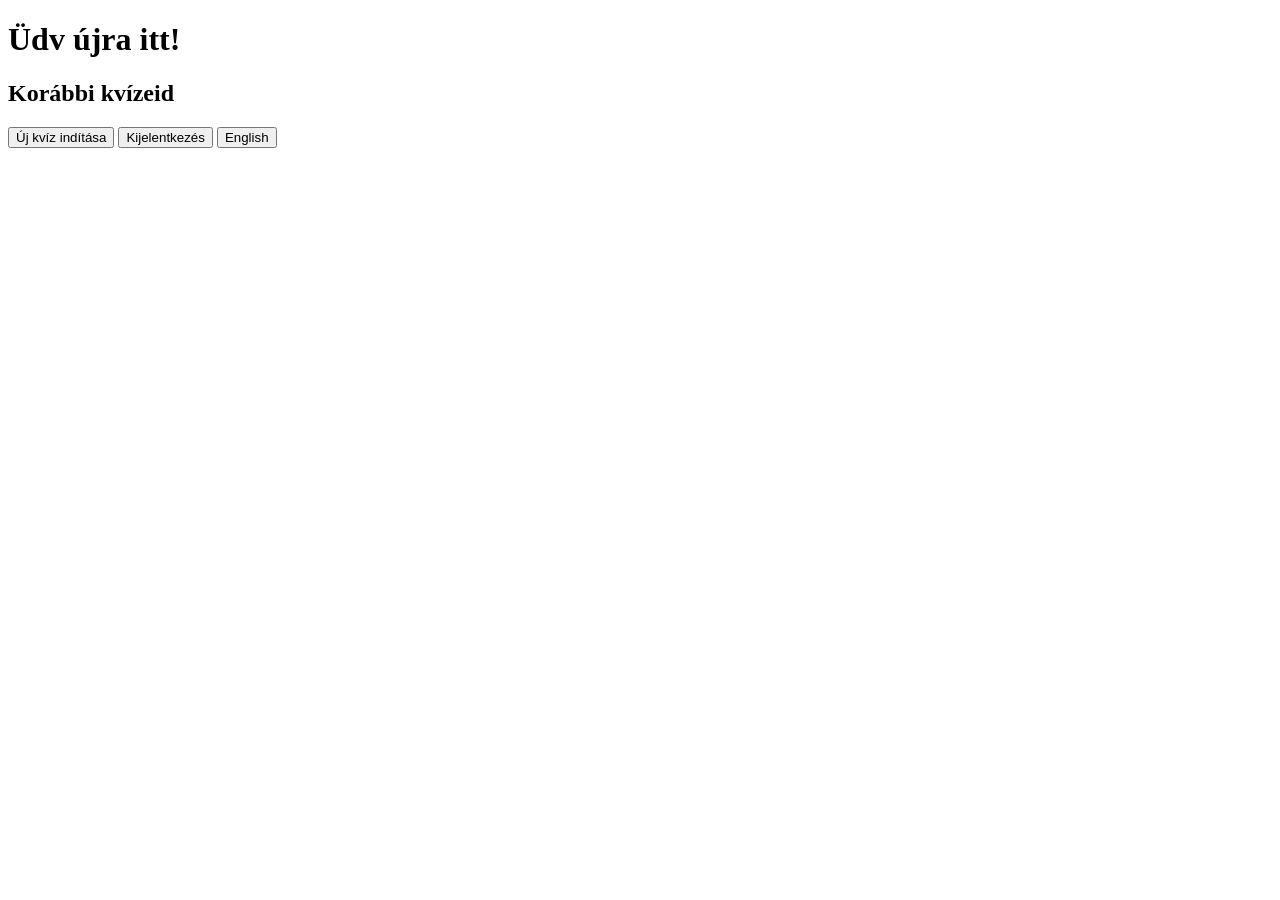
==== wwwroot/dashboard.html @ 8ae45423 "20250530" ====
<!DOCTYPE html>
<html lang="hu">
<head>
    <meta charset="UTF-8">
    <title>Saját oldalam</title>
    <script src="https://code.jquery.com/jquery-3.6.0.min.js"></script>
</head>
<body>
    <h1 id="nadpis">Üdv újra itt!</h1>
    <p id="info"></p>

    <h2 id="zoznamKvizov">Korábbi kvízeid</h2>
    <ul id="kvizy"></ul>

    <button id="spustitBtn" onclick="location.href='kviz.html'">Új kvíz indítása</button>
    <button id="logout">Kijelentkezés</button>
    <button id="langToggle"> English</button>

    <script>
        let currentLang = "hu";

        const texts = {
            hu: {
                title: "Saját oldalam",
                welcome: "Üdv újra itt!",
                quizzes: "Korábbi kvízeid",
                startQuiz: "Új kvíz indítása",
                logout: "Kijelentkezés",
                logoutAlert: "Sikeresen kijelentkeztél.",
                langButton: " English",
                kvizPrefix: "Kvíz ekkor:",
                points: "pont"
            },
            en: {
                title: "My Page",
                welcome: "Welcome back!",
                quizzes: "Your quizzes",
                startQuiz: "Start new quiz",
                logout: "Log out",
                logoutAlert: "You have been logged out.",
                langButton: "Magyar",
                kvizPrefix: "Quiz from",
                points: "points"
            }
        };

        function updateLanguage(lang) {
            $("title").text(texts[lang].title);
            $("#nadpis").text(texts[lang].welcome);
            $("#zoznamKvizov").text(texts[lang].quizzes);
            $("#spustitBtn").text(texts[lang].startQuiz);
            $("#logout").text(texts[lang].logout);
            $("#langToggle").text(texts[lang].langButton);
            updateQuizList(lang);
        }

        function updateQuizList(lang) {
            $("#kvizy").empty();
            $.get("/kviz/moje").done(function(zoznam) {
                
                zoznam.forEach(k => {
                    $("#kvizy").append(`<li>
                        <a href="kviz_detail.html?id=${k.id}">${texts[lang].kvizPrefix} ${k.datum}</a> — ${k.bodov}/${k.max} ${texts[lang].points}
                    </li>`);
                });
            });
        }

        $.get("/pouzivatel/kto").done(function(data) {
            $("#info").text(data);
        });

        updateQuizList(currentLang);

        $("#logout").click(function() {
            $.post("/pouzivatel/odhlasit").done(() => {
                alert(texts[currentLang].logoutAlert);
                location.href = "index.html";
            });
        });

        $("#langToggle").click(function() {
            currentLang = currentLang === "hu" ? "en" : "hu";
            updateLanguage(currentLang);
        });

        updateLanguage(currentLang);
    </script>
</body>
</html>
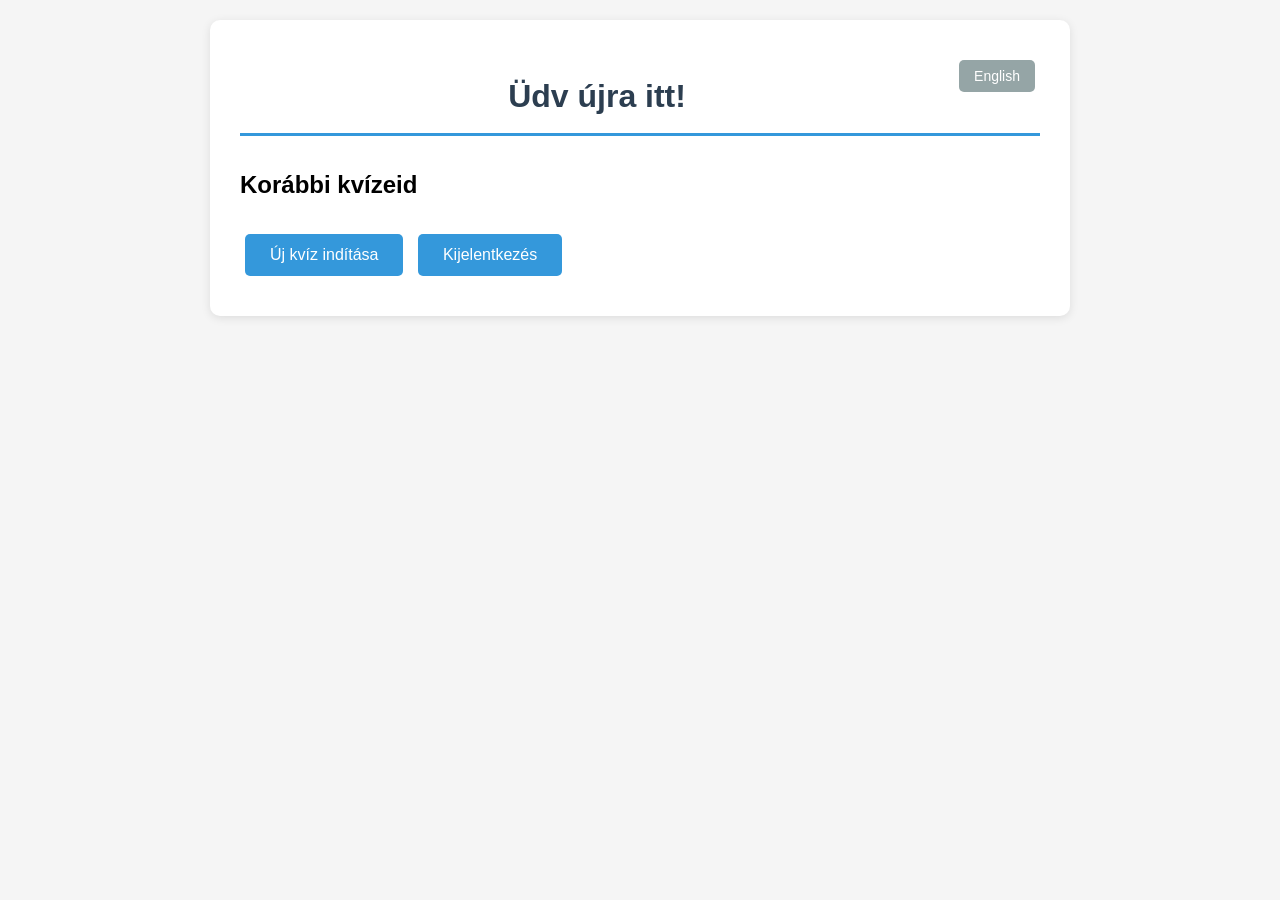
==== commit 890c1388: "Major improvements: Security, UI, validation, and code quality enhancements Co-authored-by: 03Andras" ====
--- a/wwwroot/dashboard.html
+++ b/wwwroot/dashboard.html
@@ -3,18 +3,21 @@
 <head>
     <meta charset="UTF-8">
     <title>Saját oldalam</title>
+    <link rel="stylesheet" href="style.css">
     <script src="https://code.jquery.com/jquery-3.6.0.min.js"></script>
 </head>
 <body>
-    <h1 id="nadpis">Üdv újra itt!</h1>
-    <p id="info"></p>
+    <div class="container">
+        <button id="langToggle" class="lang-toggle"> English</button>
+        <h1 id="nadpis">Üdv újra itt!</h1>
+        <p id="info"></p>
 
-    <h2 id="zoznamKvizov">Korábbi kvízeid</h2>
-    <ul id="kvizy"></ul>
+        <h2 id="zoznamKvizov">Korábbi kvízeid</h2>
+        <ul id="kvizy" class="quiz-list"></ul>
 
-    <button id="spustitBtn" onclick="location.href='kviz.html'">Új kvíz indítása</button>
-    <button id="logout">Kijelentkezés</button>
-    <button id="langToggle"> English</button>
+        <button id="spustitBtn" onclick="location.href='kviz.html'">Új kvíz indítása</button>
+        <button id="logout">Kijelentkezés</button>
+    </div>
 
     <script>
         let currentLang = "hu";
--- a/wwwroot/style.css
+++ b/wwwroot/style.css
@@ -0,0 +1,228 @@
+/* Basic styling for the driving license test application */
+body {
+    font-family: 'Segoe UI', Tahoma, Geneva, Verdana, sans-serif;
+    margin: 0;
+    padding: 20px;
+    background-color: #f5f5f5;
+    line-height: 1.6;
+}
+
+.container {
+    max-width: 800px;
+    margin: 0 auto;
+    background-color: white;
+    padding: 30px;
+    border-radius: 10px;
+    box-shadow: 0 2px 10px rgba(0, 0, 0, 0.1);
+}
+
+h1 {
+    color: #2c3e50;
+    text-align: center;
+    border-bottom: 3px solid #3498db;
+    padding-bottom: 10px;
+    margin-bottom: 30px;
+}
+
+form {
+    margin-bottom: 20px;
+}
+
+label {
+    display: inline-block;
+    width: 120px;
+    margin-bottom: 10px;
+    font-weight: bold;
+    color: #34495e;
+}
+
+input[type="text"], input[type="email"], input[type="password"] {
+    width: 300px;
+    padding: 10px;
+    margin: 5px 0 15px 0;
+    border: 2px solid #ddd;
+    border-radius: 5px;
+    font-size: 16px;
+    transition: border-color 0.3s;
+}
+
+input[type="text"]:focus, input[type="email"]:focus, input[type="password"]:focus {
+    border-color: #3498db;
+    outline: none;
+}
+
+button {
+    background-color: #3498db;
+    color: white;
+    padding: 12px 25px;
+    border: none;
+    border-radius: 5px;
+    cursor: pointer;
+    font-size: 16px;
+    margin: 10px 5px;
+    transition: background-color 0.3s;
+}
+
+button:hover {
+    background-color: #2980b9;
+}
+
+button:disabled {
+    background-color: #bdc3c7;
+    cursor: not-allowed;
+}
+
+.lang-toggle {
+    float: right;
+    background-color: #95a5a6;
+    font-size: 14px;
+    padding: 8px 15px;
+}
+
+.lang-toggle:hover {
+    background-color: #7f8c8d;
+}
+
+.timer {
+    text-align: center;
+    font-size: 18px;
+    font-weight: bold;
+    color: #e74c3c;
+    margin: 20px 0;
+    padding: 10px;
+    background-color: #fff5f5;
+    border: 2px solid #fadbd8;
+    border-radius: 5px;
+}
+
+fieldset {
+    margin: 20px 0;
+    padding: 15px;
+    border: 2px solid #ecf0f1;
+    border-radius: 8px;
+}
+
+legend {
+    font-weight: bold;
+    color: #2c3e50;
+    padding: 0 10px;
+}
+
+input[type="radio"] {
+    margin-right: 8px;
+}
+
+.quiz-option {
+    margin: 8px 0;
+    padding: 5px;
+}
+
+.quiz-option label {
+    width: auto;
+    font-weight: normal;
+    cursor: pointer;
+}
+
+.quiz-option:hover {
+    background-color: #f8f9fa;
+    border-radius: 3px;
+}
+
+.result {
+    text-align: center;
+    font-size: 20px;
+    font-weight: bold;
+    margin: 20px 0;
+    padding: 15px;
+    border-radius: 5px;
+}
+
+.result.success {
+    color: #27ae60;
+    background-color: #d5f4e6;
+    border: 2px solid #27ae60;
+}
+
+.result.error {
+    color: #e74c3c;
+    background-color: #fadbd8;
+    border: 2px solid #e74c3c;
+}
+
+.quiz-list {
+    list-style: none;
+    padding: 0;
+}
+
+.quiz-list li {
+    background-color: #f8f9fa;
+    margin: 10px 0;
+    padding: 15px;
+    border-radius: 5px;
+    border-left: 4px solid #3498db;
+}
+
+.quiz-list a {
+    color: #2c3e50;
+    text-decoration: none;
+    font-weight: bold;
+}
+
+.quiz-list a:hover {
+    color: #3498db;
+}
+
+.image-container {
+    text-align: center;
+    margin: 15px 0;
+}
+
+.image-container img {
+    max-width: 300px;
+    height: auto;
+    border: 2px solid #ddd;
+    border-radius: 5px;
+    box-shadow: 0 2px 5px rgba(0, 0, 0, 0.1);
+}
+
+.warning {
+    color: #e67e22;
+    font-weight: bold;
+    text-align: center;
+    margin: 15px 0;
+    padding: 10px;
+    background-color: #fef9e7;
+    border: 2px solid #f39c12;
+    border-radius: 5px;
+}
+
+.redirect-timer {
+    font-weight: bold;
+    color: #27ae60;
+    text-align: center;
+    margin-top: 20px;
+    font-size: 18px;
+}
+
+@media (max-width: 600px) {
+    .container {
+        margin: 10px;
+        padding: 20px;
+    }
+    
+    input[type="text"], input[type="email"], input[type="password"] {
+        width: 100%;
+        box-sizing: border-box;
+    }
+    
+    label {
+        width: 100%;
+        display: block;
+    }
+    
+    .lang-toggle {
+        float: none;
+        display: block;
+        margin-bottom: 20px;
+    }
+}
